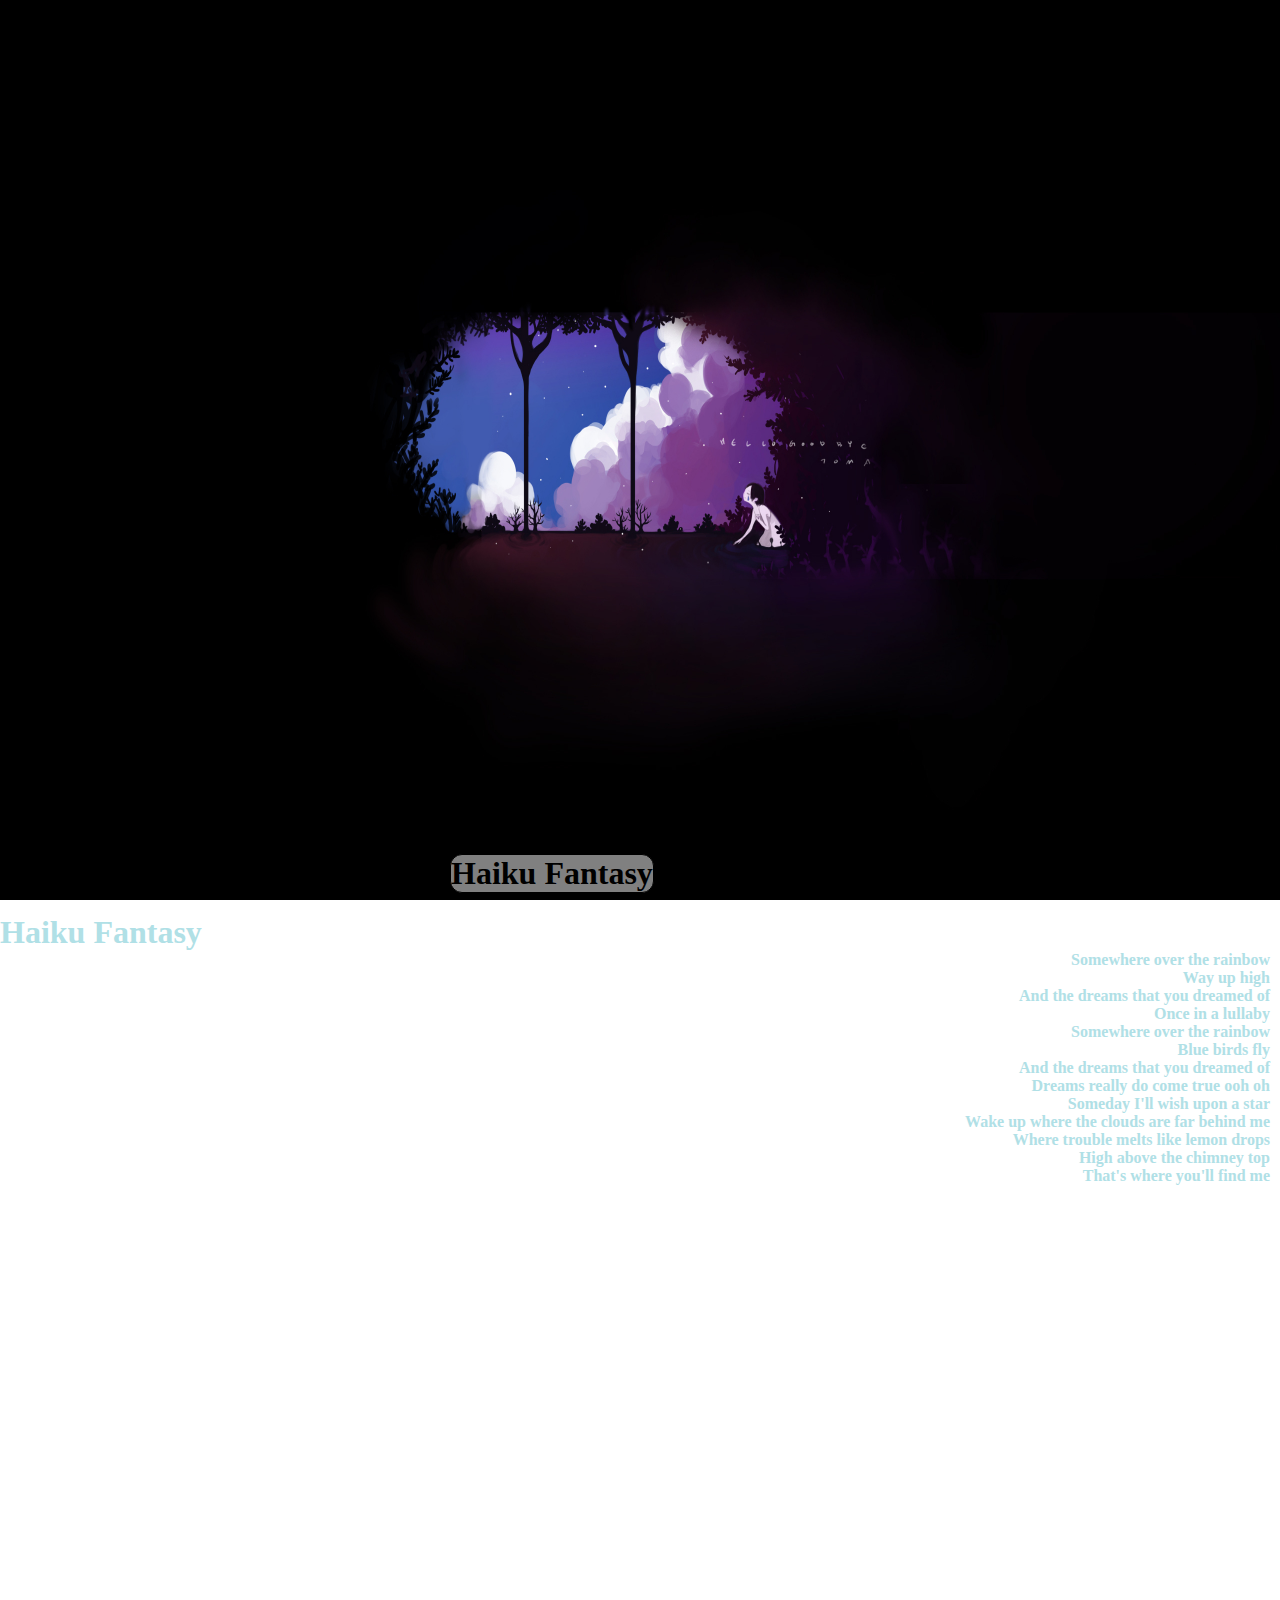
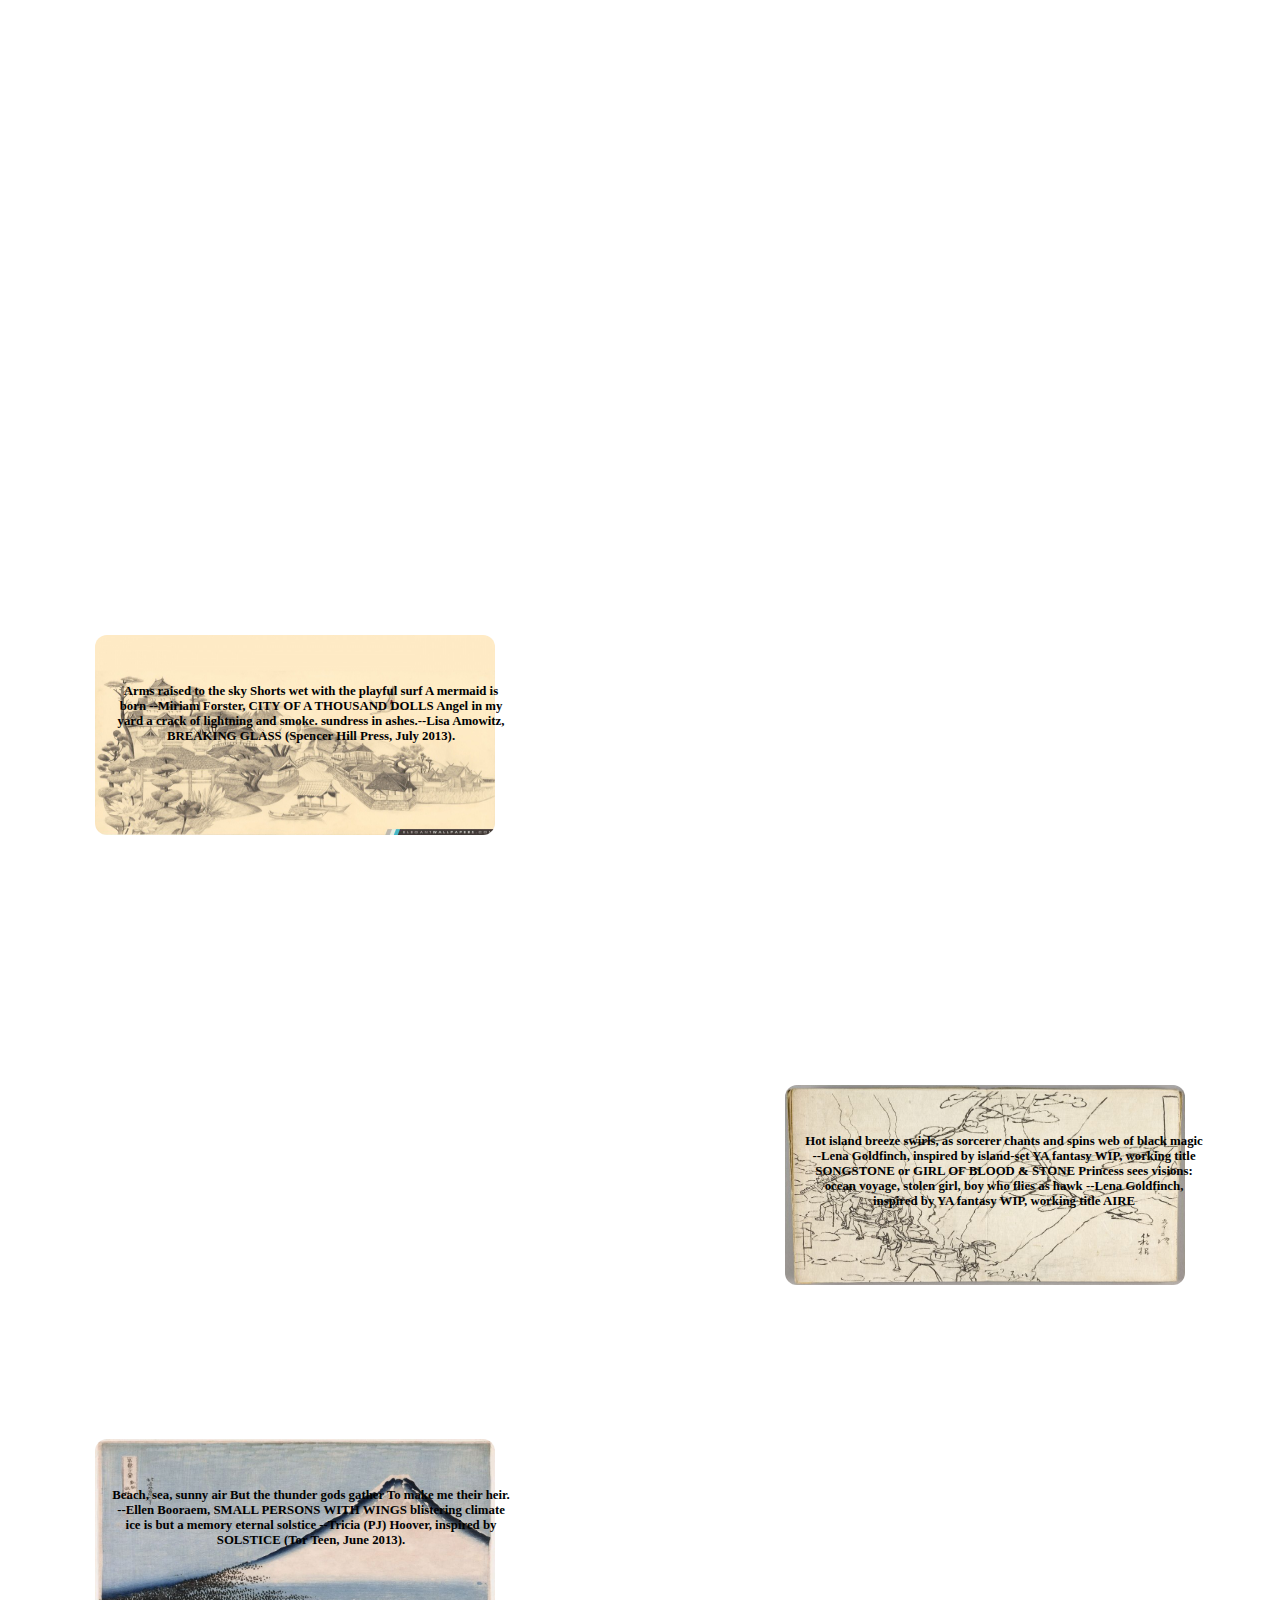
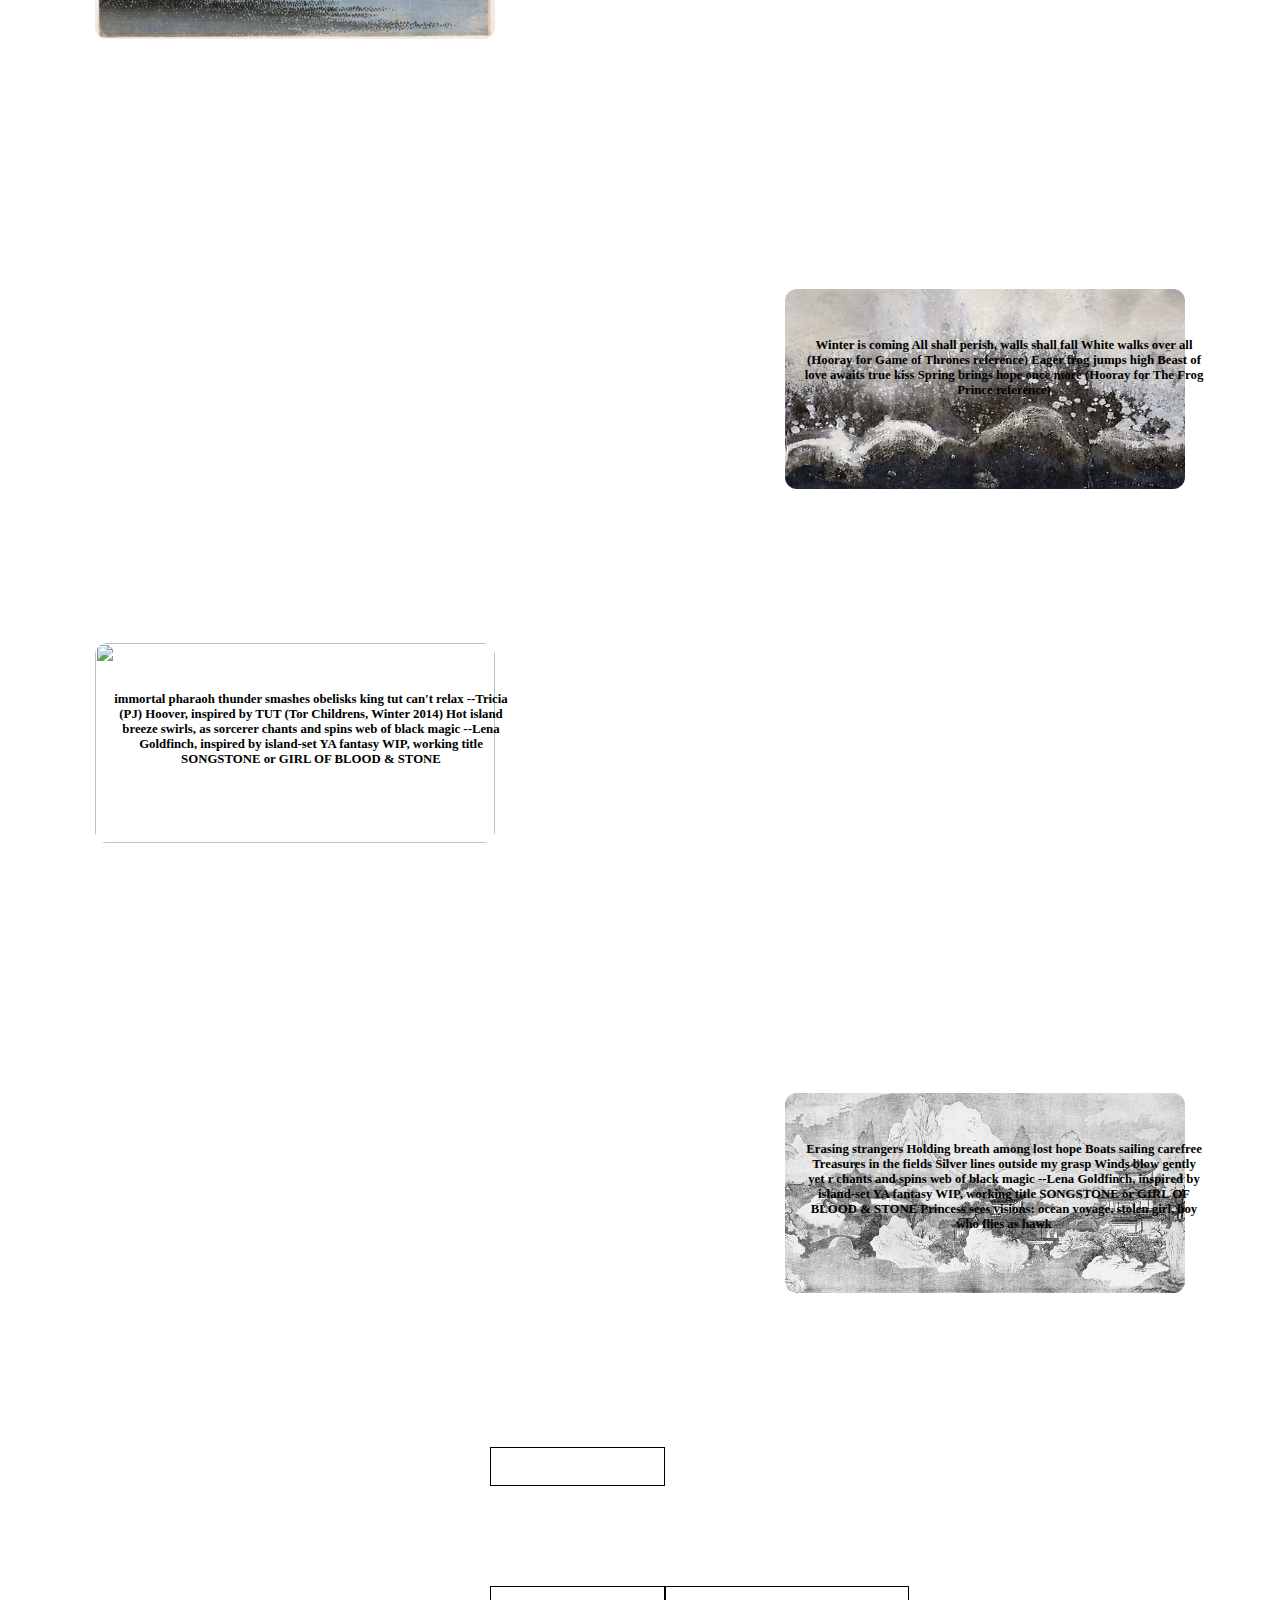
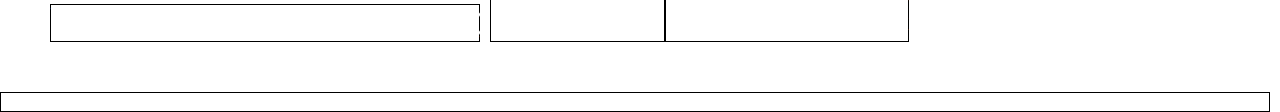
==== index.html @ 3e59cd19 "rename main page" ====
<!DOCTYPE html>
<html>
  <head>
    <meta charset="utf-8">
    <title>exo3</title>
    <link rel="stylesheet" href="exo3.css" type="text/css">
  </head>
  <body>
    <header>
      <div class="main-container">
        <img src="327623.jpg" alt="somewhere">
        <h1 class="title">Haiku Fantasy</h1>
    </header>
    <section class="first">
     <section>
       <div class="second">
         <h1>Haiku Fantasy</h1>
       <p><b>Somewhere over the rainbow<br>
         Way up high <br>
         And the dreams that you dreamed of <br>
         Once in a lullaby <br>
         Somewhere over the rainbow <br>
         Blue birds fly <br>
         And the dreams that you dreamed of <br>
         Dreams really do come true ooh oh <br>
         Someday I'll wish upon a star <br>
         Wake up where the clouds are far behind me <br>
         Where trouble melts like lemon drops <br>
         High above the chimney top <br>
         That's where you'll find me</b></p>
      </div>
     </section>
    <main>
     <div class="mod">
     <div class="mod1">
       <div><img src="13757_800x480.jpg">
       <p> <b>Arms raised to the sky
           Shorts wet with the playful surf
           A mermaid is born
          --Miriam Forster, CITY OF A THOUSAND DOLLS
          Angel in my yard
          a crack of lightning and smoke.
          sundress in ashes.--Lisa Amowitz, BREAKING GLASS (Spencer Hill Press, July 2013).</b></p>
        </div>
    <div>
      <img src="katsushika-hokusai-1760-1849-vent-frais-par-matin-clair-serie-trente-six-vues-du-mont-fuji-paysages-japonais-d-hokusai-a-hasui-au-musee-guimet-800x0.jpg">
      <p><b> Beach, sea, sunny air
          But the thunder gods gather
          To make me their heir.
          --Ellen Booraem, SMALL PERSONS WITH WINGS
          blistering climate
          ice is but a memory
          eternal solstice
          --Tricia (PJ) Hoover, inspired by SOLSTICE (Tor Teen, June 2013).</b></p>
        </div>
   <div>
     <img src="/home/blank-user13/_blank/CSS/approfondissement/69320210.jpg">
     <p><b> immortal pharaoh
         thunder smashes obelisks
         king tut can't relax
         --Tricia (PJ) Hoover, inspired by TUT (Tor Childrens, Winter 2014)
         Hot island breeze swirls,
         as sorcerer chants and spins
         web of black magic
        --Lena Goldfinch, inspired by island-set YA fantasy WIP, working title SONGSTONE or GIRL OF BLOOD & STONE</b></p>
      </div>
  </div>
    <div class="mod2">
    <div>
      <img src="hakone-voyage-nocturne-aux-flambeaux-serie-cinquante-trois-relais-du-tokaido-11e-vue-utagawa-hiroshige-1797-1858-paysages-japonais-d-hokusai-a-hasui-au-musee-guimet-800x0.jpg">
      <p><b> Hot island breeze swirls,
        as sorcerer chants and spins
        web of black magic
        --Lena Goldfinch, inspired by island-set YA fantasy WIP, working title SONGSTONE or GIRL OF BLOOD & STONE
        Princess sees visions:
        ocean voyage, stolen girl,
        boy who flies as hawk
        --Lena Goldfinch, inspired by YA fantasy WIP, working title AIRE</b></p>
    </div>
   <div>
     <img src="1487403183.jpg">
     <p><b>Winter is coming
      All shall perish, walls shall fall
      White walks over all
      (Hooray for Game of Thrones reference)
      Eager frog jumps high
      Beast of love awaits true kiss
      Spring brings hope once more
     (Hooray for The Frog Prince reference)</b></p>
  </div>
  <div>
    <img src="1394547818.jpg">
    <p><b>Erasing strangers
      Holding breath among lost hope
      Boats sailing carefree
      Treasures in the fields
      Silver lines outside my grasp
      Winds blow gently yet
      r chants and spins
      web of black magic
      --Lena Goldfinch, inspired by island-set YA fantasy WIP, working title SONGSTONE or GIRL OF BLOOD & STONE
      Princess sees visions:
      ocean voyage, stolen girl,
      boy who flies as hawk</b></p>
    </div>
</div>
</div>  <section class="section3">
   <p>We are millennials and we grew up with the digital transformation. <br>
tbnt.digital
</p>
  <div class="onebox">
  <h1>Follow us on</h1>
   <ul>
     <li>Instagram</li>
     <li>Dribbble</li>
     <li>Linkedin</li>
   </ul>
</div>
     <p><Credits<br>
    Caviar Premium Icons by Neway Lau <br>
    Pictures from Unsplash.com <br>
    Montserrat by Julieta Ulanovsky
</p>
</section>
 </main>
   <footer>
     <p>&copy; - all right reserved - 2017</p>
   </footer>
 </body>
</html>
---- exo3.css ----
* {
  box-sizing : border-box;
  margin : 0px;
  padding : 0px;
}
body{
  background-image: url(/home/blank-user13/_blank/CSS/approfondissement/17867-1376251278.jpg);

  background-position: center;
  background-size: cover;
  height: 100vh;
  width : 100vw;
}
header.main-container {
  background-image: url(/home/blank-user13/_blank/CSS/approfondissement/327623.jpg);
  background-repeat: no-repeat;
  background-position: center;
  background-size: cover;
  height: 100vh;
  width : 100vw;
}
.main-container img {
  width: 100vw;
  height: 100vh;
}
.title{
  border: solid black 1px;
  position: absolute;
  margin: -50px;
  margin-left: 450px;
  margin-bottom: -60px;
  background-color: grey;
  border-radius: 12px;
}
p{
  text-align: right;
  margin-right: 10px;
}
.first {
  background-image: url(/home/blank-user13/_blank/CSS/approfondissement/21609c22d1672c19f2894417a74344f1.jpg);
  background-repeat: no-repeat;
  background-position: center;
  background-size: cover;
  height: 100vh;
  width : 100vw;
  margin-top: 10px;
}
.second{
 color: #B0E0E6;
}
.mod{
  margin-top: 0px;
  display: flex;
  flex-direction: row;
  justify-content: space-around;
  margin-left: 0px;
  margin-bottom: 50px;
}
.mod1{
     justify-content: center;
     border-radius: 12px;
     display: flex;
     flex-direction: column;
}
.mod2{
     justify-content: center;
     border-radius: 12px;
     margin-top: 900px;
     display: flex;
     flex-direction: column;
}
.mod2 img{
    height: 200px;
    width : 400px;
    border-radius: 12px;
    margin-top: 600px;
    margin-left: 100px;
    position: relative;
    z-index: 0;
}

.mod2 p{
    height: 200px;
    width : 400px;
    border-radius: 12px;
    padding: 10px 10px 10px 100px;
    font-size: 0.8em;
    margin-left: 18px;
    margin-top: -165px;
    z-index:1;
    position: absolute;

}

.mod1 img{
    height: 200px;
    width : 400px;
    border-radius: 12px;
    margin-top: 600px;
    position: relative;
    z-index: 0;
}

.mod1 p{
  height: 200px;
  width : 400px;
  border-radius: 12px;
  padding: 10px 10px 10px 100px;
  font-size: 0.8em;
  margin-left: -85px;
  margin-top: -165px;
  z-index:1;
  position: absolute;
}

.mod p{
  height: 200px;
  width : 40%;
  position: absolute;
  text-align: center;
  overflow: hidden;
}
.section3{
  display: flex;
  align-items: flex-end;
  margin-bottom: 100px;
  flex-wrap: wrap;
  margin: 50px;
}
 .section3 p{
   flex-direction: row;
   color: white;
   border: black solid 1px;
   margin-top: 100px;
}
.section3 h1{
  color: white;
  border: black solid 1px;
  margin-top: 100px;
}
ul{
   color: white;
   border: black solid 1px;
   margin-top: 100px;
}
.onebox{
  flex-direction: column;
}
 footer p{
   color: white;
   border: black solid 1px;
   text-align: center;
 }
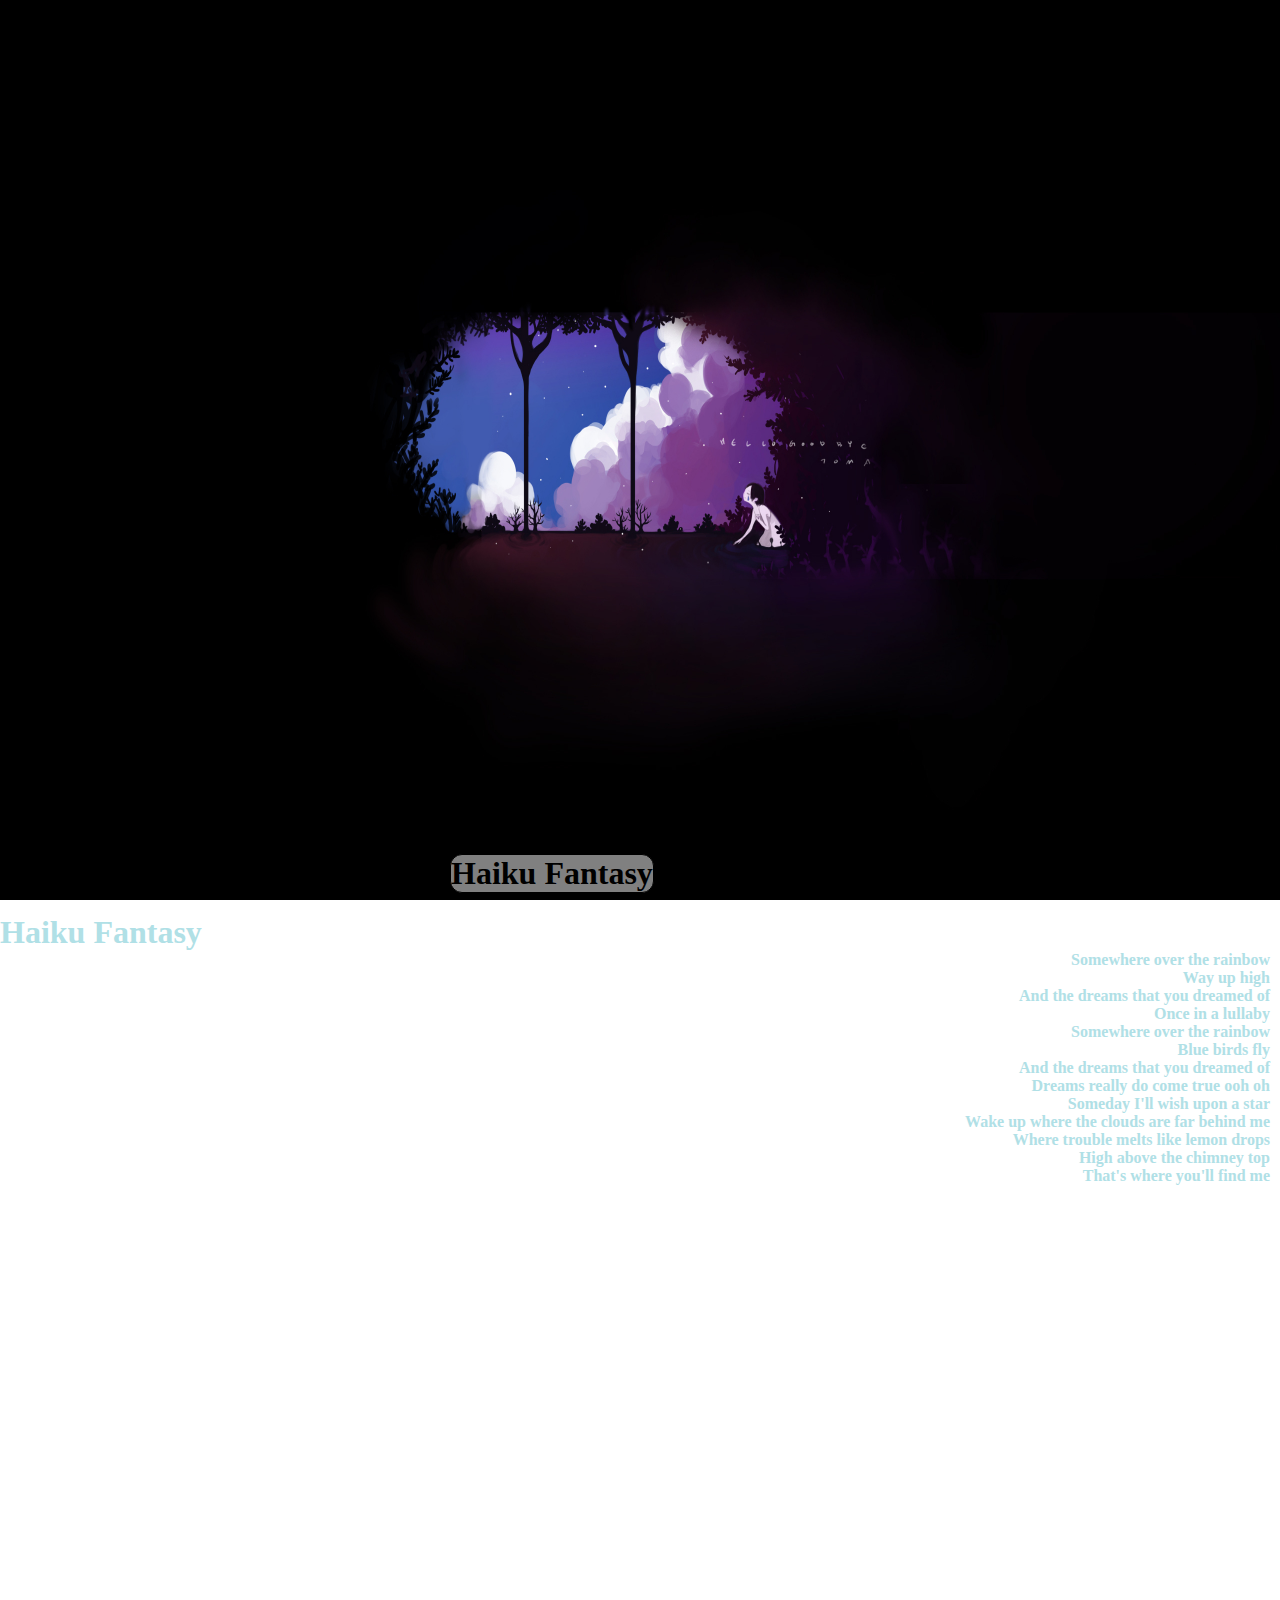
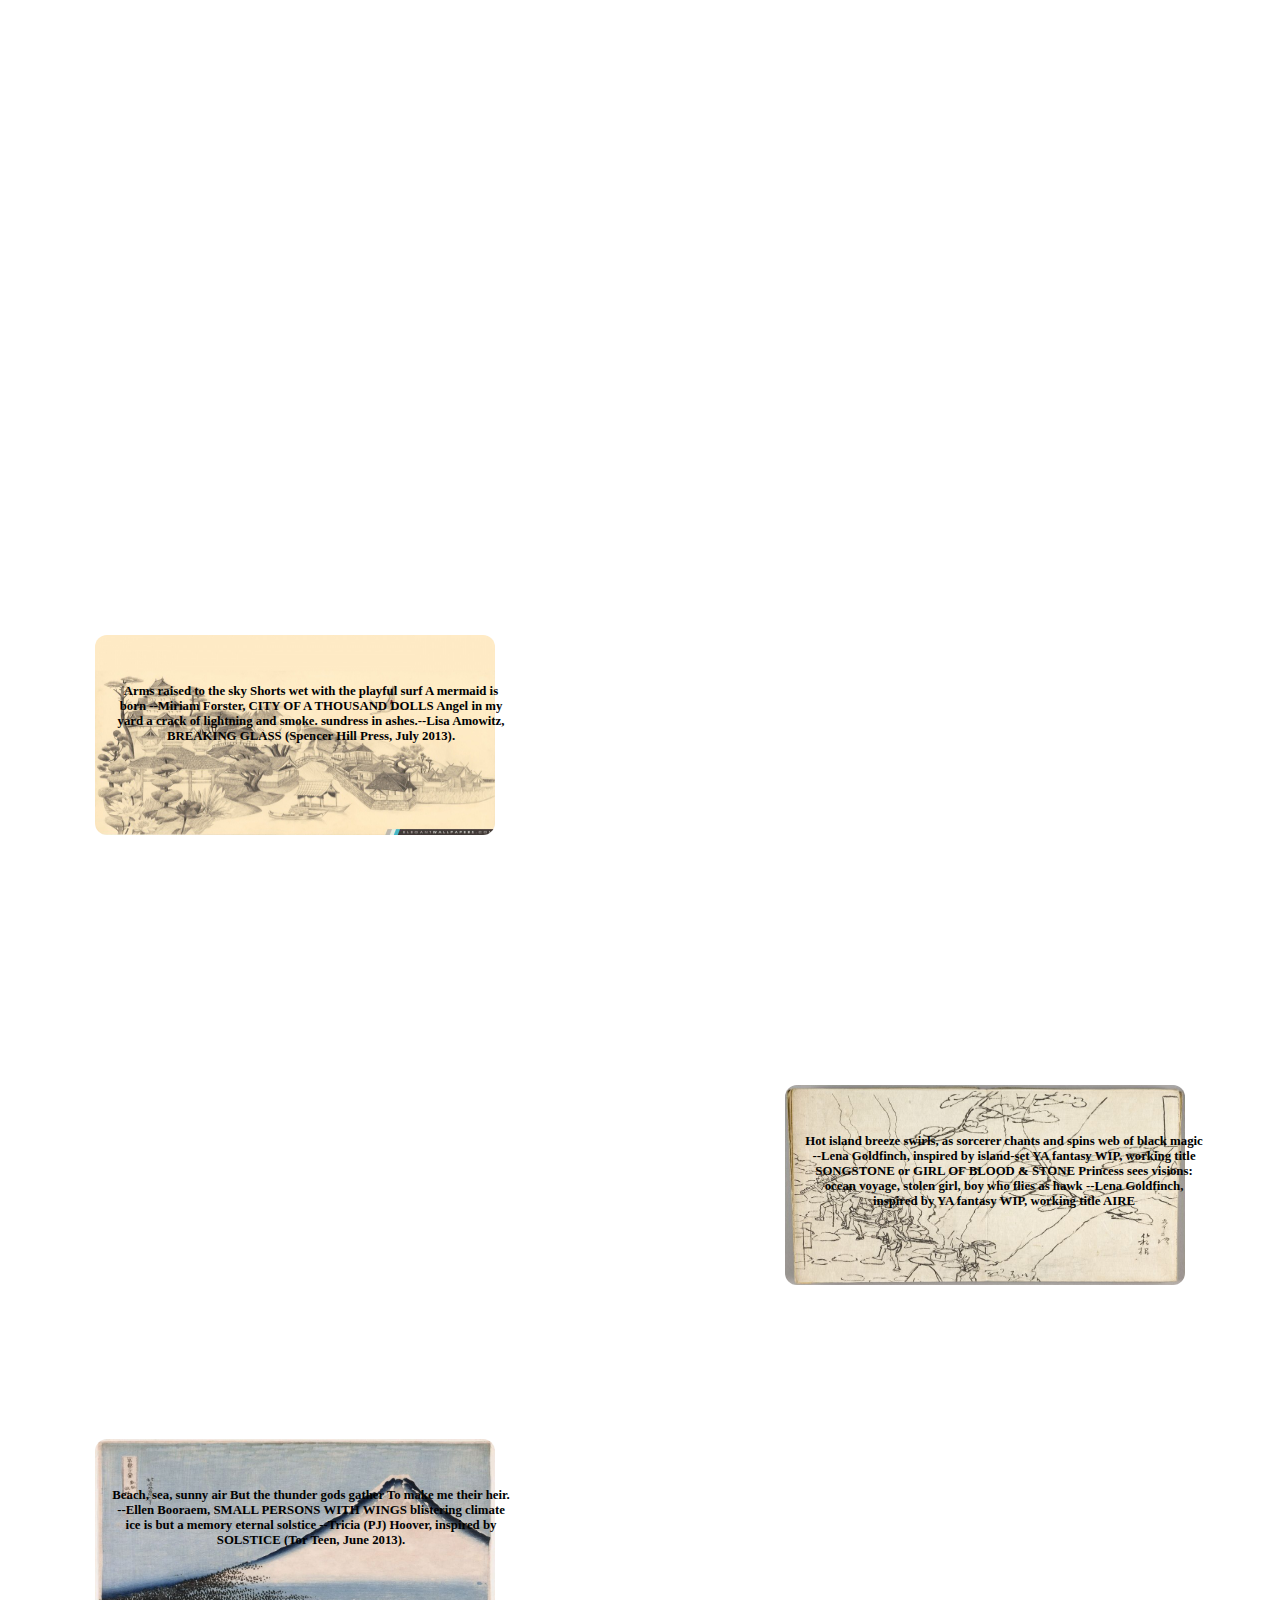
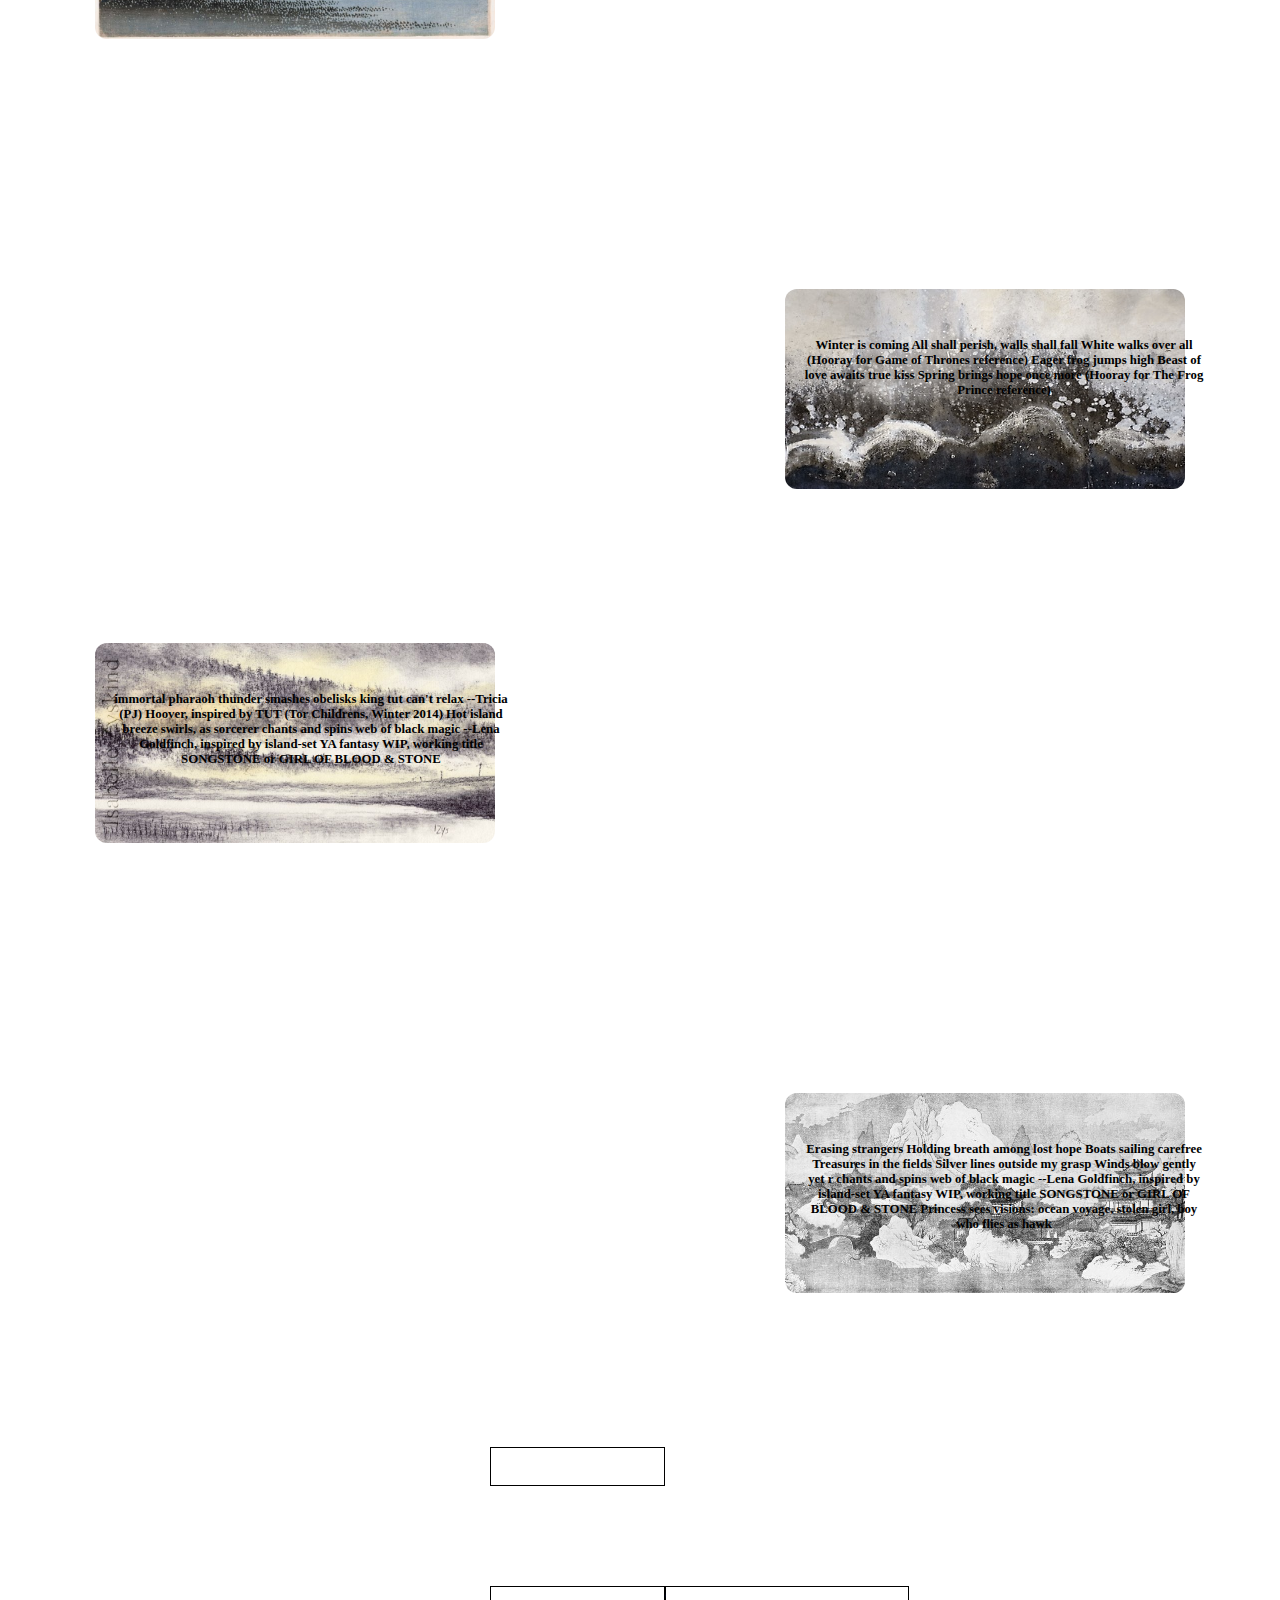
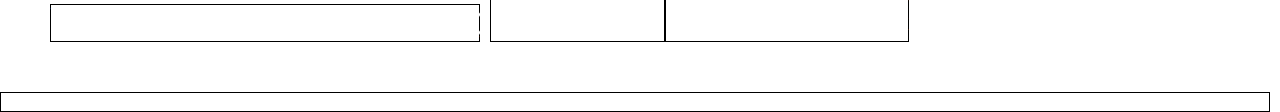
==== commit ed205072: "photos" ====
--- a/index.html
+++ b/index.html
@@ -54,7 +54,7 @@
           --Tricia (PJ) Hoover, inspired by SOLSTICE (Tor Teen, June 2013).</b></p>
         </div>
    <div>
-     <img src="/home/blank-user13/_blank/CSS/approfondissement/69320210.jpg">
+     <img src="69320210.jpg">
      <p><b> immortal pharaoh
          thunder smashes obelisks
          king tut can't relax
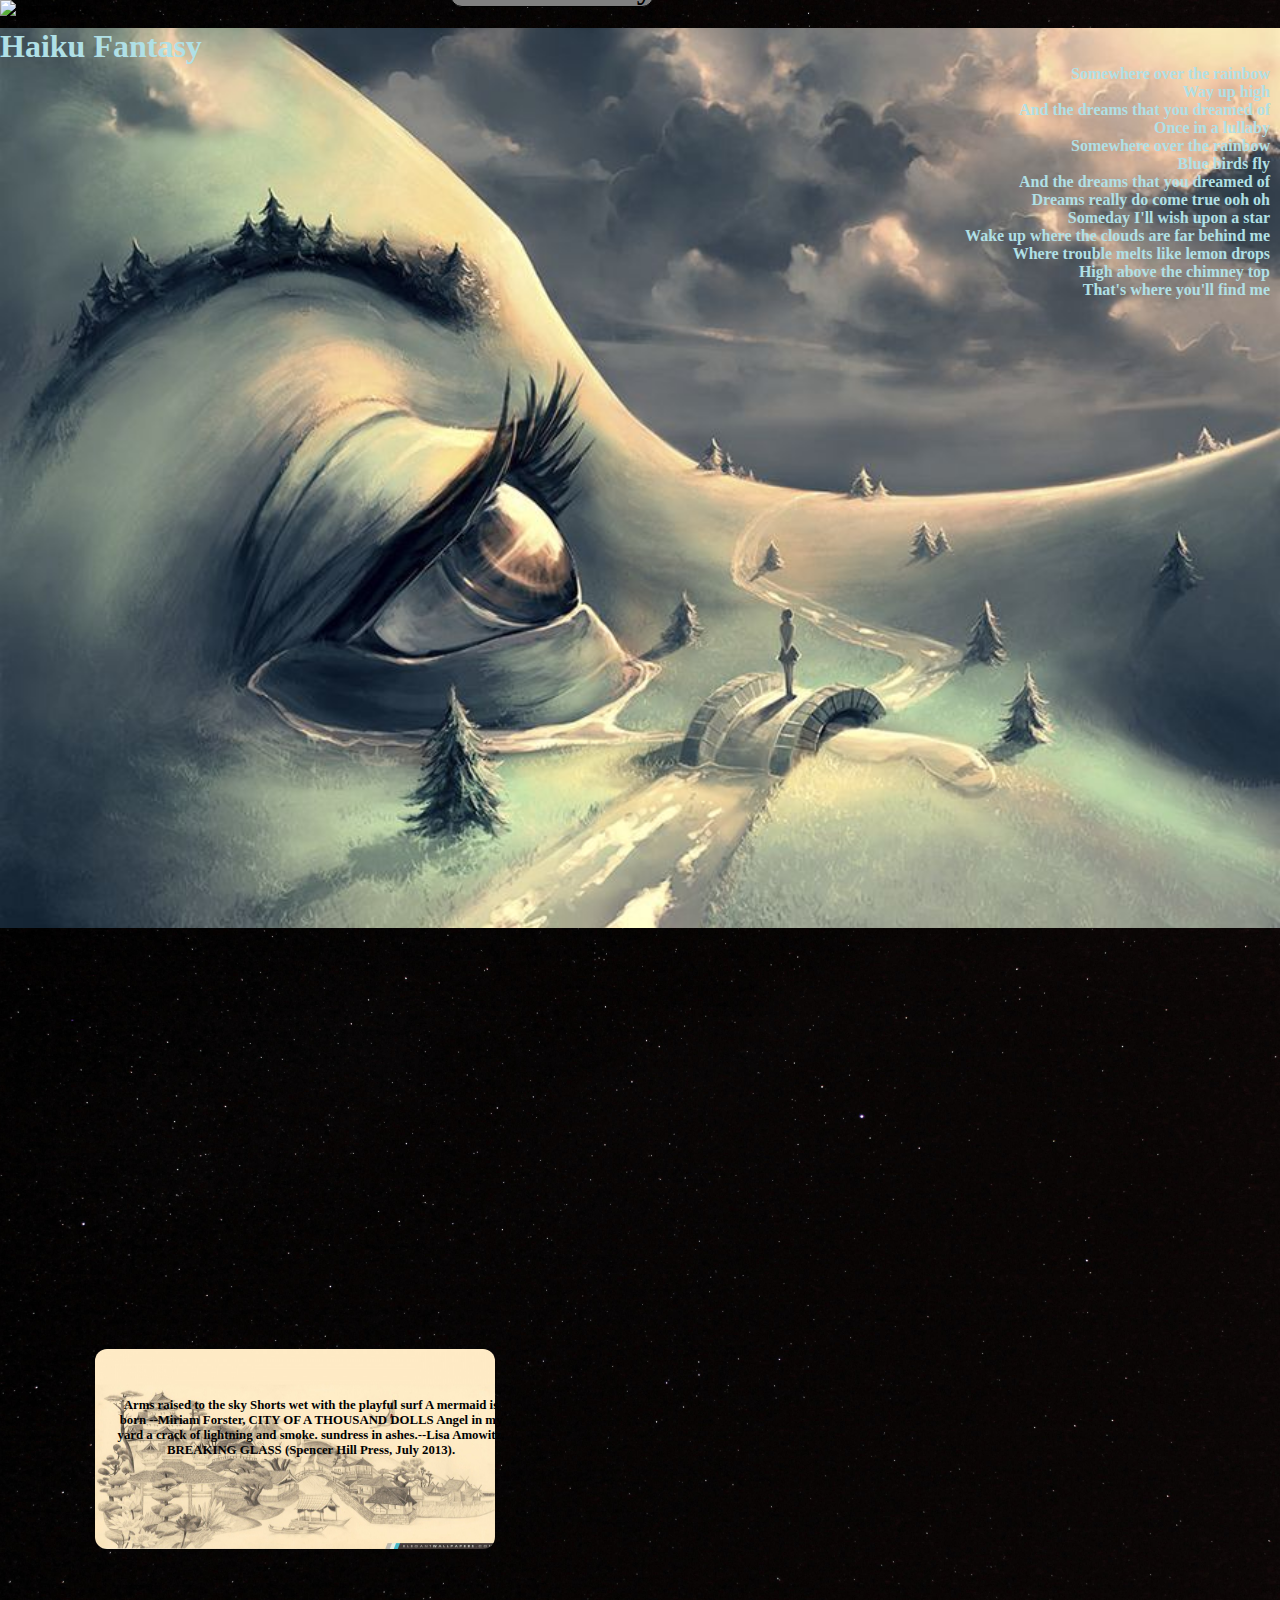
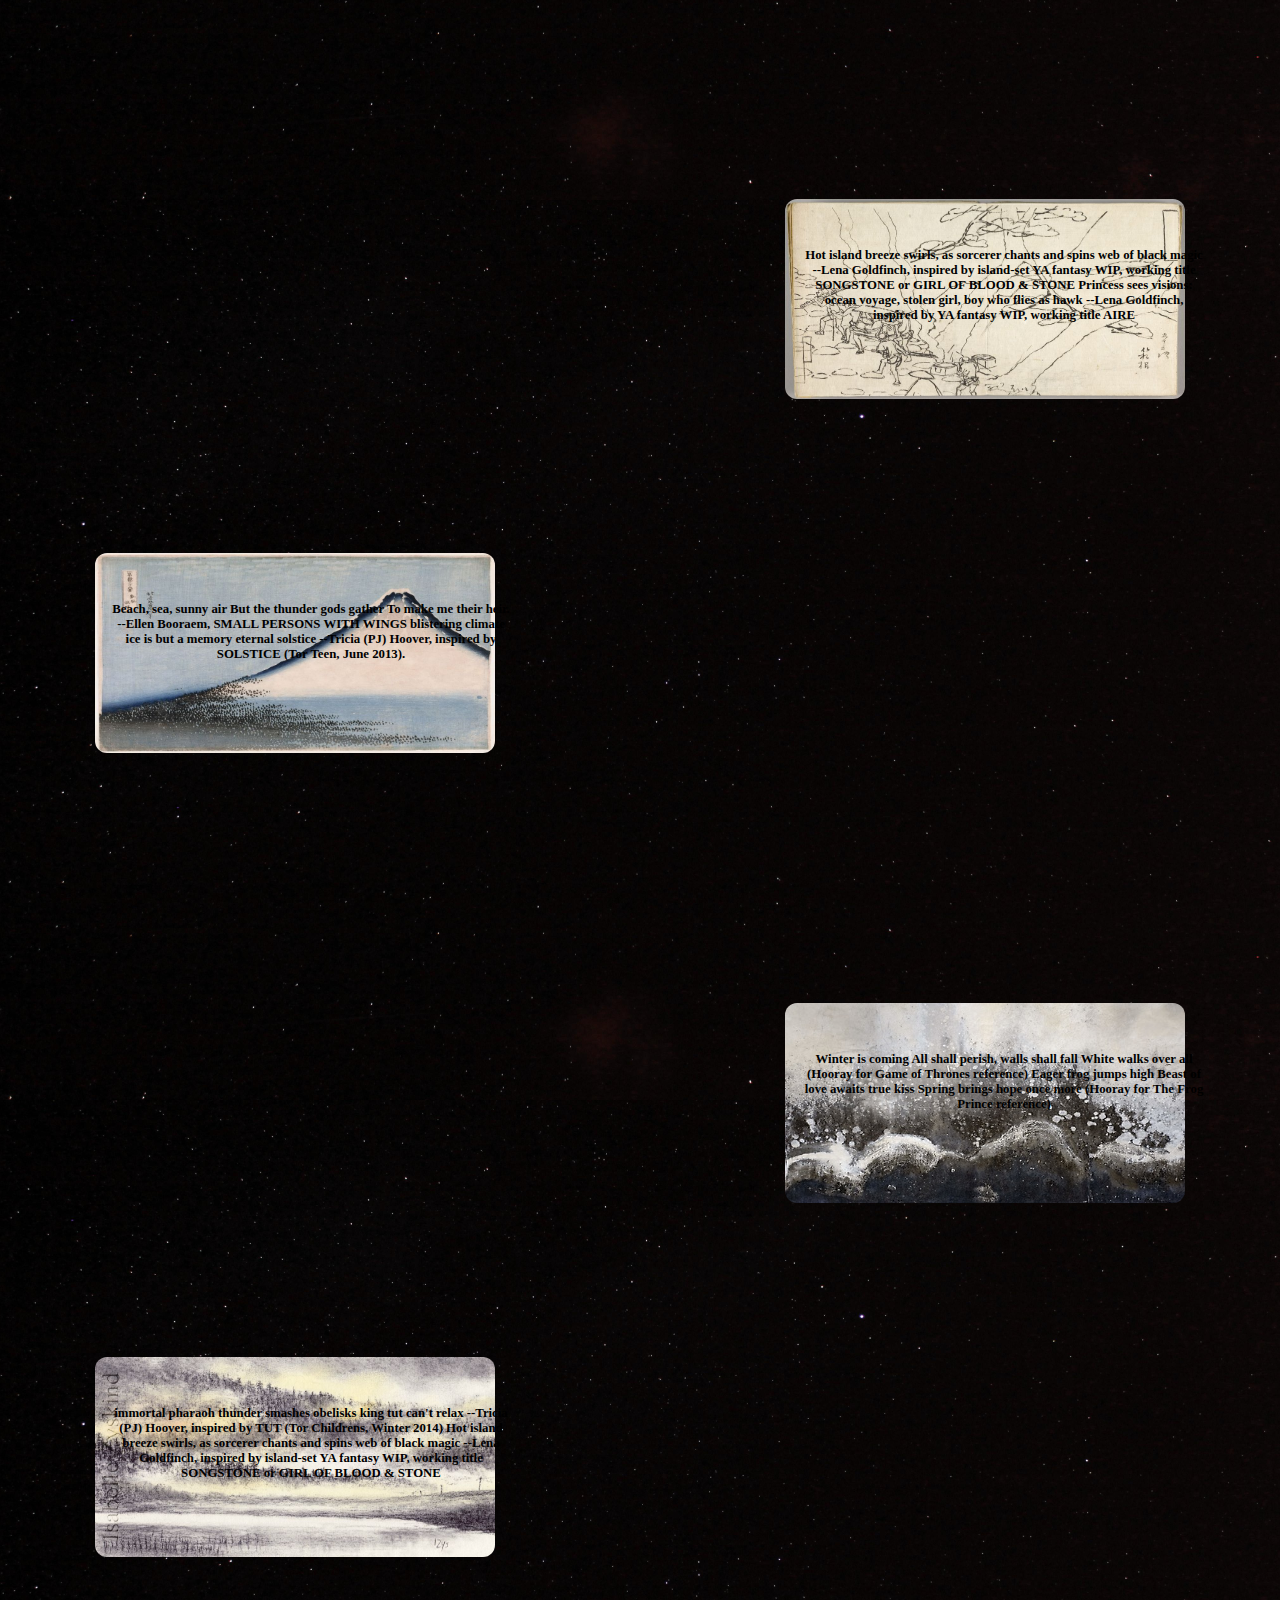
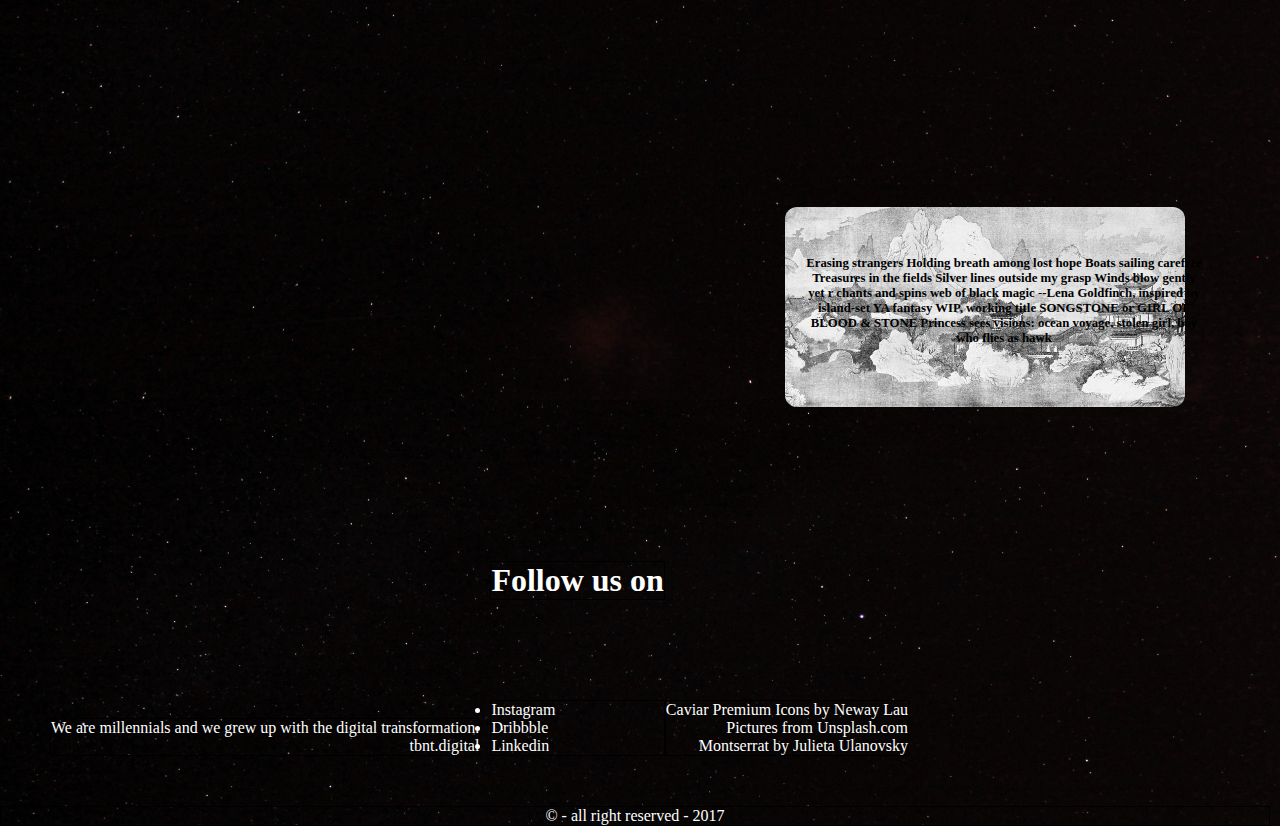
==== commit e4dec68b: "printvers" ====
--- a/index.html
+++ b/index.html
@@ -8,7 +8,7 @@
   <body>
     <header>
       <div class="main-container">
-        <img src="327623.jpg" alt="somewhere">
+        <img src="background-681967_1280-e1432904952926.jpg" alt="somewhere">
         <h1 class="title">Haiku Fantasy</h1>
     </header>
     <section class="first">
--- a/exo3.css
+++ b/exo3.css
@@ -4,15 +4,14 @@
   padding : 0px;
 }
 body{
-  background-image: url(/home/blank-user13/_blank/CSS/approfondissement/17867-1376251278.jpg);
-
+  background-image: url("17867-1376251278.jpg");
   background-position: center;
   background-size: cover;
   height: 100vh;
   width : 100vw;
 }
 header.main-container {
-  background-image: url(/home/blank-user13/_blank/CSS/approfondissement/327623.jpg);
+  background-image: url("17867-1376251278.jpg");
   background-repeat: no-repeat;
   background-position: center;
   background-size: cover;
@@ -37,7 +36,7 @@
   margin-right: 10px;
 }
 .first {
-  background-image: url(/home/blank-user13/_blank/CSS/approfondissement/21609c22d1672c19f2894417a74344f1.jpg);
+  background-image:url("21609c22d1672c19f2894417a74344f1.jpg");
   background-repeat: no-repeat;
   background-position: center;
   background-size: cover;
